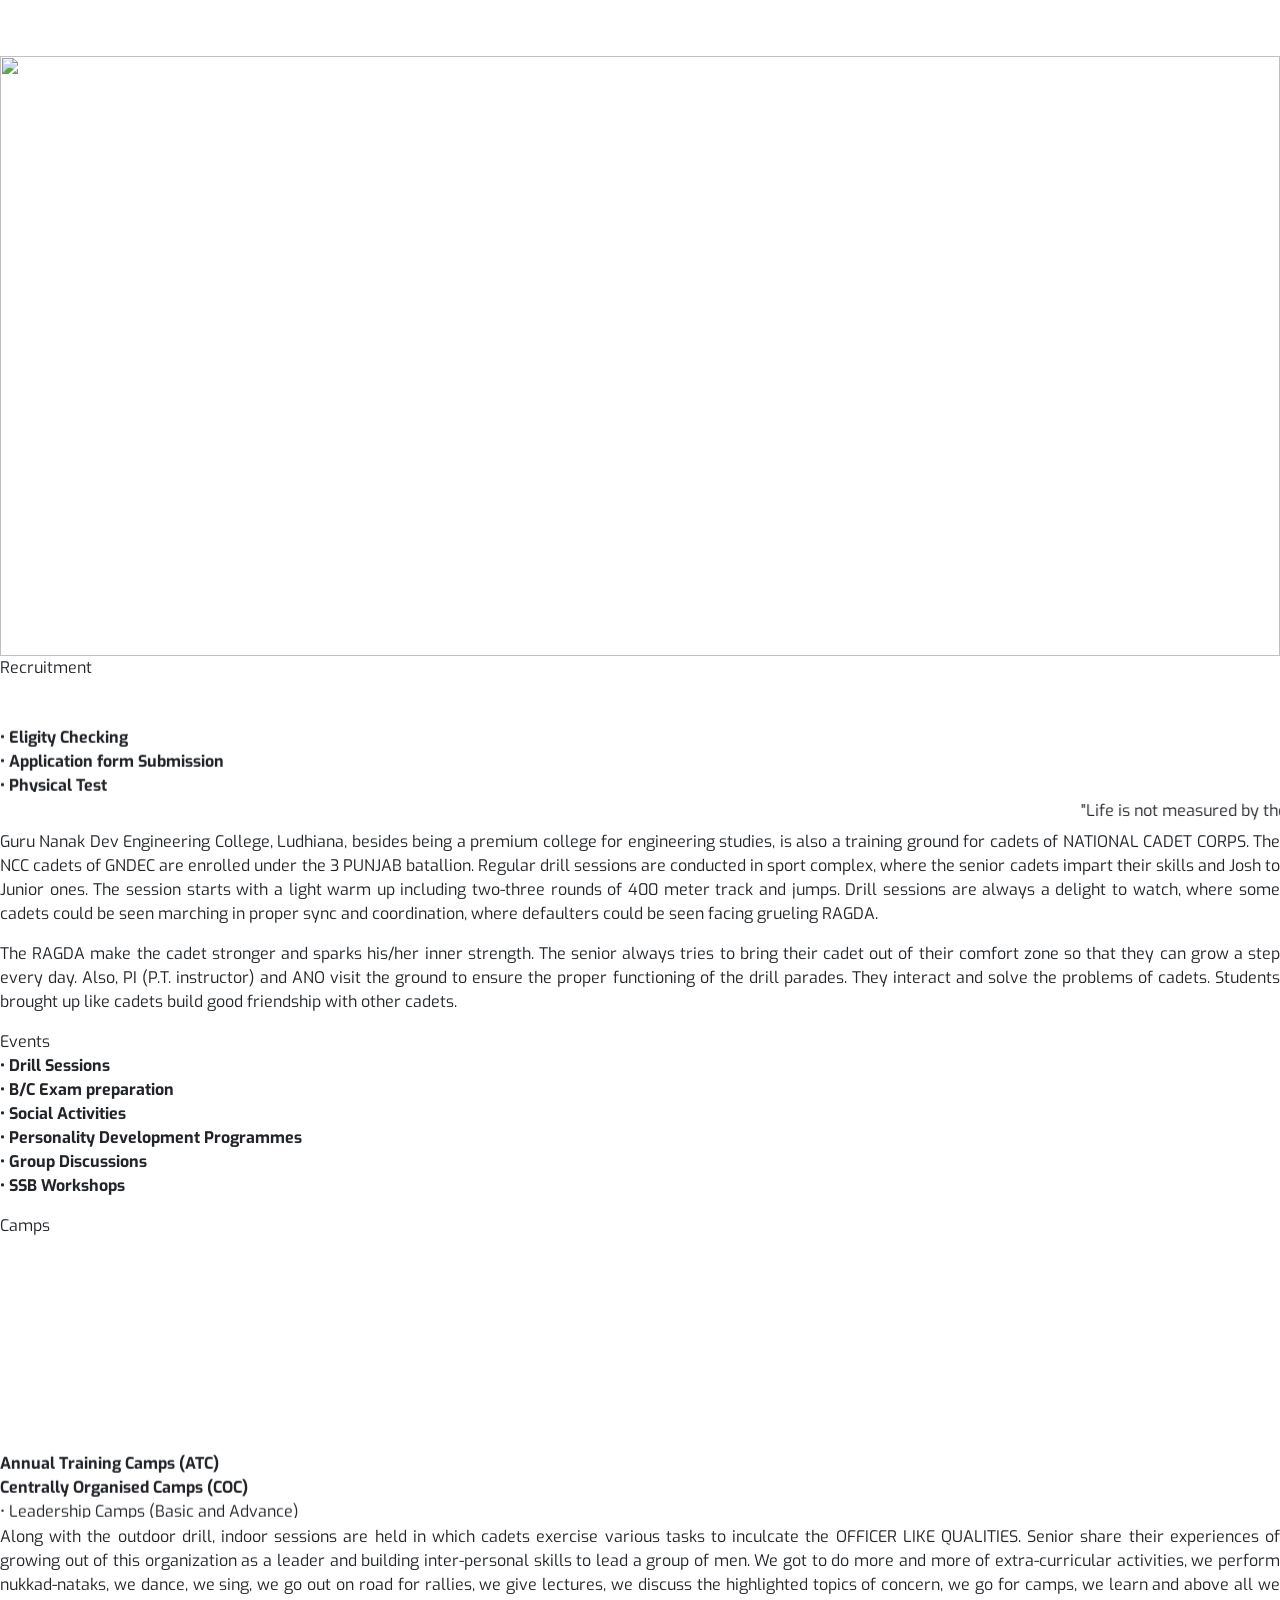
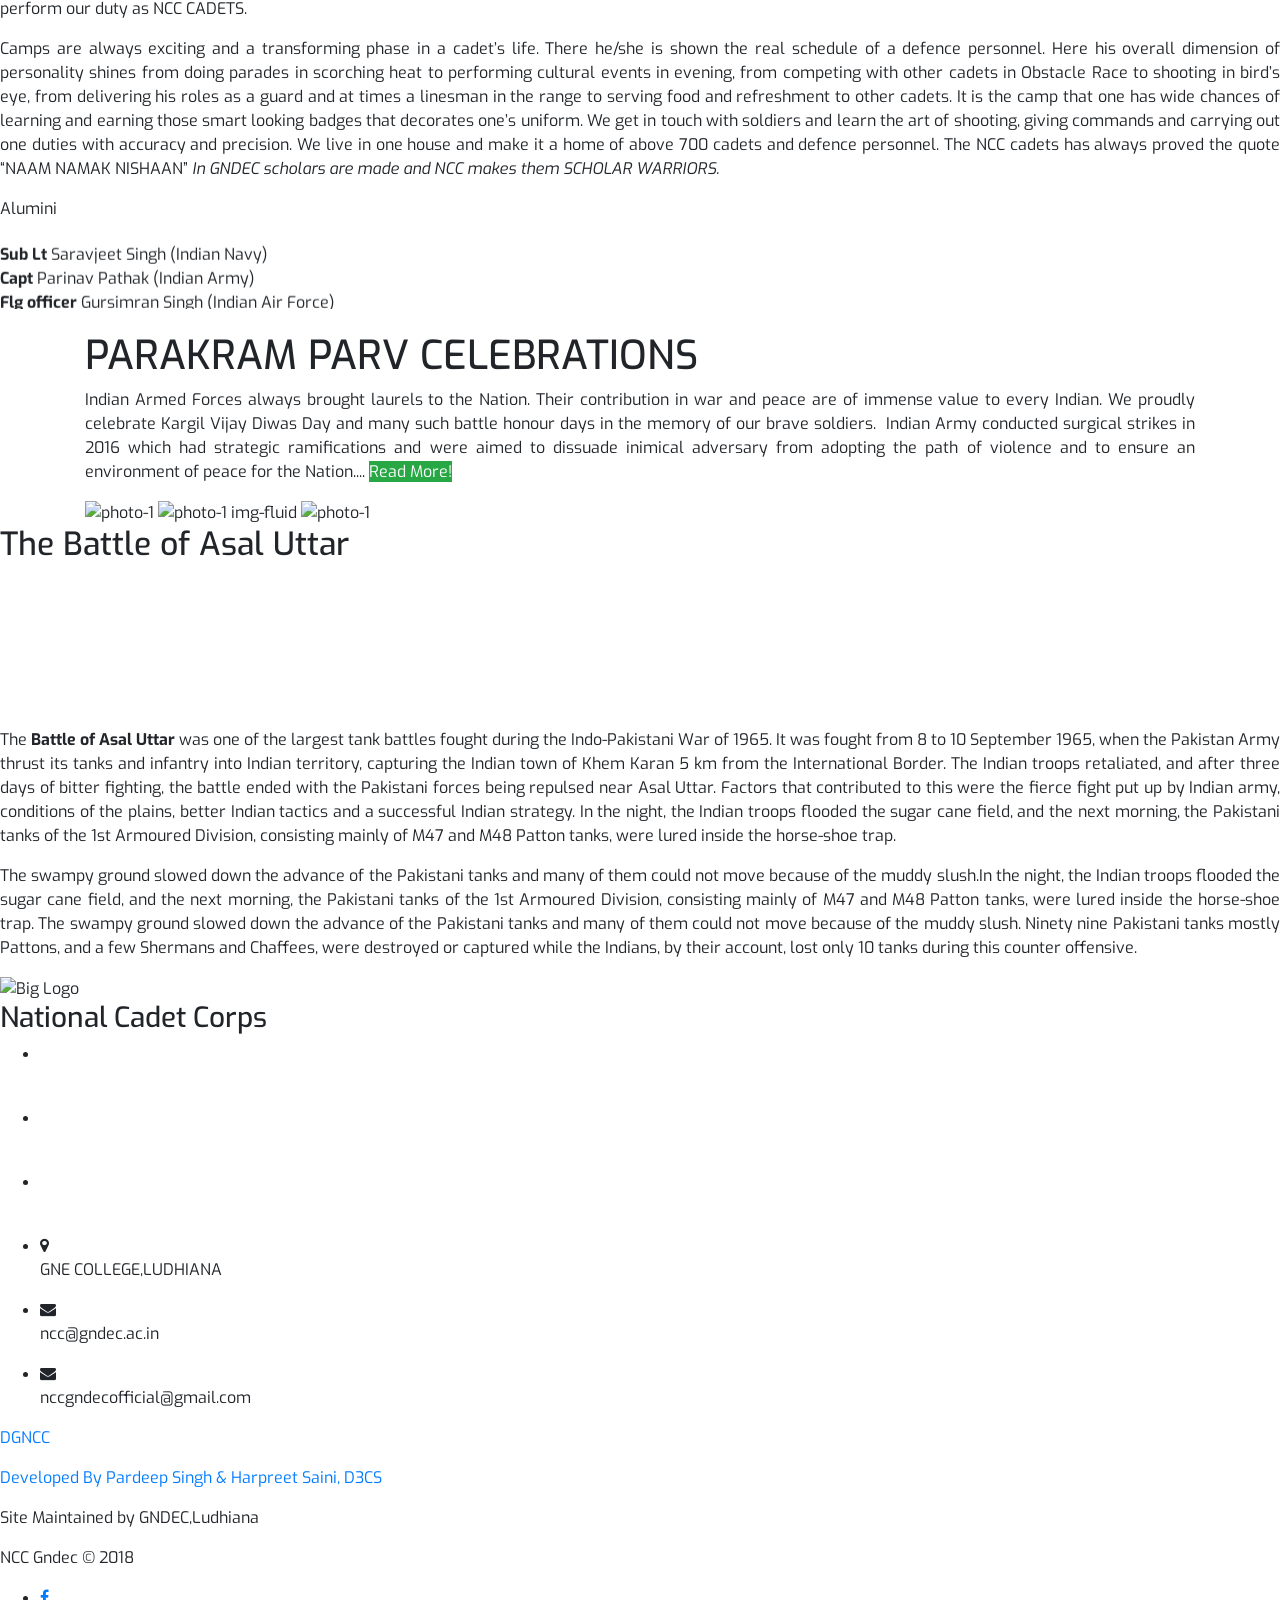
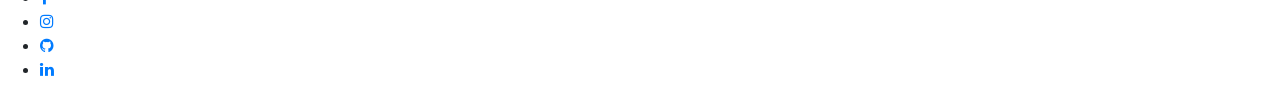
==== index.html @ 12f470e1 "Index file directory root" ====
<!DOCTYPE html>
<html lang="en">

<head>
    
   <link rel="shortcut icon" href="https://www.gndec.ac.in/sites/default/files/acquia_marina_favicon.png" type="image/x-icon" />
    <meta charset="UTF-8">
    <meta name="viewport" content="width=device-width,initial-scale=1.0">
    <meta http-equiv="X-UA-Compatible" content="ie=edge">
    <meta name="author" content="Harpreet Saini">
    <meta name="author" content="Pardeep Singh">

    <link rel="stylesheet" href="http://maxcdn.bootstrapcdn.com/font-awesome/4.2.0/css/font-awesome.min.css">
    <link rel="stylesheet" href="https://cdnjs.cloudflare.com/ajax/libs/font-awesome/4.7.0/css/font-awesome.min.css">


    <link href="https://fonts.googleapis.com/css?family=Lato:100,300,400,700,900" rel="stylesheet">

    <link rel="stylesheet" href="css/bootstrap.min.css">
    <link rel="stylesheet" href="https://stackpath.bootstrapcdn.com/bootstrap/4.1.2/css/bootstrap.min.css" integrity="sha384-Smlep5jCw/wG7hdkwQ/Z5nLIefveQRIY9nfy6xoR1uRYBtpZgI6339F5dgvm/e9B"
        crossorigin="anonymous">

    <link rel="stylesheet" href="css/style2.css">
    <link rel="stylesheet" href="css/icon-font.css">
    <link rel="stylesheet" href="C:/Users/dell/Desktop/GNDEC/NCC/ncc website/css/style.css">
    <link rel="shortcut icon" type="image/png" href="img/favicon.png">

    <link rel="stylesheet" href="https://cdnjs.cloudflare.com/ajax/libs/normalize/5.0.0/normalize.min.css">
    <style>
        .section__slider {
            height: 600px;
            width: 100%;
        }

        .carousel-inner {
            display: flex;
            justify-content: center;
        }

        .carousel-item {
            width: 1300px;
            height: 600px;
        }

        .carousel-item img {
            height: 100%;
            width: 100%;
        }
    </style>


    <title>HOME | NCC</title>

</head>

<body>

        <div class="header-fixed">
        
    </div>
    <div class="sticky-top">
<nav class="navbar navbar-dark sticky-top navbar-expand-md  mainNav ">
        <button class="navbar-toggler" type="button" data-toggle="collapse" data-target="#myNav">
            <span class="navbar-toggler-icon" style="color:white;"></span>
        </button>
        <a href="index.php" class="navbar-brand mainNav__logo ml-4" style="font-size:24x;"><img src="">NCC
        </a>
        <div class="collapse navbar-collapse" id="myNav">
            <ul class="navbar-nav ml-auto mr-2">
                <li class="nav-item">
                    <a href="index.html" class="nav-link text-white">HOME</a>
                </li>
                <li class="nav-item">
                    <a href="ssb.html" class="nav-link text-white">SSB</a>
                </li>
                <li class="nav-item">
                    <a href="nccGndec.html" class="nav-link text-white">MISCELLANEOUS</a>
                </li>
              <!--   <li class="nav-item">
                    <a href="php/index.php" class="nav-link text-white">LOG IN</a>
                </li> -->
                <li class="nav-item">
                    <a href="about.html" class="nav-link text-white">ABOUT US</a>
                </li>
                                
                <li class="nav-item">
                    <a href="contact.html" class="nav-link text-white">CONTACT US</a>
                </li>
            </ul>
        </div>
    </nav>
</div>
        <section class="section__slider">
            <div class="Container">
                <div id="car3" class="carousel slide" data-ride="carousel">
                    <ol class="carousel-indicators">
                        <li data-target="#car3" data-slide-to="0" class="active"></li>
                        <li data-target="#car3" data-slide-to="1"></li>
                        <li data-target="#car3" data-slide-to="2"></li>
                        <li data-target="#car3" data-slide-to="3"></li>
                        <li data-target="#car3" data-slide-to="4"></li>
                        <li data-target="#car3" data-slide-to="5"></li>
                        <li data-target="#car3" data-slide-to="6"></li>
                        <li data-target="#car3" data-slide-to="7"></li>
                        <li data-target="#car3" data-slide-to="8"></li>
                        <li data-target="#car3" data-slide-to="9"></li>
                        <li data-target="#car3" data-slide-to="10"></li>
                        <li data-target="#car3" data-slide-to="11"></li>
                        <li data-target="#car3" data-slide-to="12"></li>
                        <li data-target="#car3" data-slide-to="13"></li>
                    </ol>
                    <div class="carousel-inner">
                        <div class="carousel-item active">
                            <img src="images/carousel (5).jpeg">
                        </div>
                        <div class="carousel-item ">
                            <img src="images/carousel-2.jpeg">
                        </div>
                        <div class="carousel-item ">
                            <img src="images/carousel-3.jpeg">
                        </div>
                        <div class="carousel-item ">
                            <img src="images/carousel-1.jpeg">
                        </div>
                        <div class="carousel-item ">
                            <img src="images/carousel-5.jpeg">
                        </div>
                        <div class="carousel-item ">
                            <img src="images/carousel-6.jpeg">
                        </div>
                        <div class="carousel-item ">
                            <img src="images/carousel-7 (2).jpg">
                        </div>
                        <div class="carousel-item ">
                            <img src="images/carousel-8 (2).jpg">
                        </div>
                        <div class="carousel-item ">
                            <img src="images/carousel-9.jpg">
                        </div>
                        <!-- <div class="carousel-item ">
                            <img src="images/carousel-10.jpeg" class="img-fluid">
                        </div> -->
                        <div class="carousel-item ">
                            <img src="images/carousel-11.jpeg" class="img-fluid">
                        </div>
                        <div class="carousel-item ">
                            <img src="images/carousel-12.jpeg" class="img-fluid">
                        </div>
                        <div class="carousel-item ">
                            <img src="images/carousel-13.jpg" class="img-fluid">
                        </div>
                        <div class="carousel-item ">
                            <img src="images/carousel-14.jpeg" class="img-fluid">
                        </div>

                    </div>
                    <a href="#car3" class="carousel-control-prev" data-slide="prev">
                        <span class="carousel-control-prev-icon"></span>
                        <span class="sr-only">previous</span>
                    </a>
                    <a href="#car3" class="carousel-control-next" data-slide="next">
                        <span class="carousel-control-next-icon"></span>
                        <span class="sr-only">next</span>
                    </a>
                </div>
            </div>
        </section>
        <section class="section__description">
            <div class="row1">
                <div class="col-1-of-4">
                    <div style="overflow-y: auto;" class="sidetext__box">
                        <div class="heading__secondary">
                            Recruitment
                        </div>
                        <marquee  scrollamount="2" direction="up" loop="true" id="marquee">
                        <!--  -->
                        <p class="paragraph">
                        <strong>• Eligity Checking</strong><br>
                        <strong>• Application form Submission</strong><br>
                        <strong>• Physical Test</strong><br>
                        <strong>• Personal Interview</strong><br>
                        
                    </p>
                        </marquee>
                    </div>
                </div>
                <div class="col-2-of-4">
                    <div class="heading__description">
                        <marquee scrollamount="6" direction="left" loop="true">"Life is not measured by the number of
                            breathe we take,but by the moments that take our breaths away."</marquee>

                    </div>

                    <p align="justify">
                        Guru Nanak Dev Engineering College, Ludhiana, besides being a premium college for engineering
                        studies, is also a training ground for cadets of NATIONAL CADET CORPS. The NCC cadets of GNDEC
                        are enrolled under the 3 PUNJAB batallion. Regular drill sessions are conducted in
                        sport complex, where the senior cadets impart their skills and Josh to
                        Junior ones. The session starts with a light warm up including two-three rounds of 400 meter
                        track and jumps. Drill sessions are always a delight to watch, where some cadets could be seen
                        marching in proper sync and coordination, where defaulters could be seen facing grueling RAGDA.
                    </p>

                    <p align="justify">The RAGDA make the cadet stronger and sparks his/her inner strength. The senior always tries to
                        bring their cadet out of their comfort zone so that they can grow a step every day. Also, PI
                        (P.T. instructor) and ANO visit the ground to ensure the proper functioning of the drill
                        parades. They interact and solve the problems of cadets. Students brought up like cadets build
                        good friendship with other cadets.</p>


                </div>

                <div  class="col-1-of-4">
                    <div style="overflow-y: auto;" class="sidetext__box">
                        <div class="heading__secondary">
                            Events
                        </div>
                        <div id="marquee">
                            <!--  -->
                            <p class="paragraph">
                                <strong>• Drill Sessions</strong><br>
                                <strong>• B/C Exam preparation</strong><br>
                                <strong>• Social Activities</strong><br>
                                <strong>• Personality Development Programmes</strong><br>
                                <strong>• Group Discussions</strong><br>
                                <strong>• SSB Workshops</strong><br>
                        
                    </p>
                        </div>
                    </div>

                </div>
            </div>
            <div class="row1">
                <div class="col-1-of-4 u-margin-top-large">
                    <div style="overflow-y: auto;" class="sidetext__box">
                        <div class="heading__secondary">
                            Camps
                        </div>
                        <div id="marquee">
                        <!--  -->
                       <marquee scrollamount="2" loop = "true" direction = "up" id = "marquee">
                         <p  class="paragraph">
                        <strong>Annual Training Camps (ATC)</strong><br>
                        <strong>Centrally Organised Camps (COC)</strong><br>
                        • Leadership Camps (Basic and Advance) <br>
                        • Thal Sainik Camp (TSC)<br>
                        • Vayu Sainik Camp (VSC)<br>
                        • Nau Sainik Camps (NSC)<br>
                        • Rock Climbing Camp<br>
                        • National Integration Camps (NIC)<br>
                        • RDC and PM‘s Rally<br>
                        <strong>Youth Exchange Programme (YEP)</strong><br>
                        <strong>NCC Social Service Activities</strong><br>
                    </p>
                       </marquee>
                        </div>
                    </div>
                </div>
                <div class="col-2-of-4 u-margin-top-large">

                    <p align="justify">
                        Along with the outdoor drill, indoor sessions are held in which cadets exercise various tasks
                        to inculcate the OFFICER LIKE QUALITIES. Senior share their experiences of growing out of this
                        organization as a leader and building inter-personal skills to lead a group of men. We got to
                        do more and more of extra-curricular activities, we perform nukkad-nataks, we dance, we sing, we
                        go out on road for rallies, we give lectures, we discuss the highlighted topics of concern, we
                        go for camps, we learn and above all we perform our duty as NCC CADETS. </p>

                    <p align="justify">Camps are always exciting and a transforming phase in a cadet’s life. There he/she is shown the
                        real schedule of a defence personnel. Here his overall dimension of personality shines from
                        doing parades in scorching heat to performing cultural events in evening, from competing with
                        other cadets in Obstacle Race to shooting in bird’s eye, from delivering his roles as a guard
                        and at times a linesman in the range to serving food and refreshment to other cadets. It is the
                        camp that one has wide chances of learning and earning those smart looking badges that
                        decorates one’s uniform. We get in touch with soldiers and learn the art of shooting, giving
                        commands and carrying out one duties with accuracy and precision. We live in one house and make
                        it a home of above 700 cadets and defence personnel.
                        The NCC cadets has always
                        proved the quote “NAAM NAMAK NISHAAN”
                        <span><i>In GNDEC scholars are made and NCC makes them SCHOLAR WARRIORS.</i></span>
                    </p>


                </div>

                <div class="col-1-of-4 u-margin-top-large">
                    <div style="overflow-y: auto;" class="sidetext__box">
                        <div class="heading__secondary">
                            Alumini
                        </div>
                        <p class="text-center">
                            <marquee scrollamount="2" direction="up" loop="true" id="marquee">
                              <!--  -->
                             <p class="paragraph">
                        <strong>Sub Lt </strong>Saravjeet Singh (Indian Navy)<br>
                        <strong>Capt </strong>Parinav Pathak (Indian Army)<br>
                        <strong>Flg officer </strong>Gursimran Singh (Indian Air Force)<br>
                       
                        
                    </p>
                            </marquee>
                        </p>
                    </div>

                </div>
            </div>

        </section>

        <section class="section__backimg">
            <div id="cadet">
                <div class="container">
                    <div class="row1">
                        <div class="col-1-of-2 u-margin-top-down">
                            <h1 class="heading__primary" id="color-white">
                                PARAKRAM PARV CELEBRATIONS
                            </h1>
                            <p align="justify" class="paragraph" id="color-white">
                                Indian Armed Forces always brought laurels to the Nation. Their contribution in
                                war and peace are of immense value to every Indian. We proudly celebrate Kargil Vijay
                                Diwas Day and many such
                                battle honour days in the memory of our brave soldiers.
                                 Indian Army conducted surgical strikes in 2016 which had strategic ramifications and
                                were aimed to dissuade inimical adversary from adopting the path of violence and to
                                ensure an environment of peace for the Nation....
                                <span class=" btn-success btnHS" data-toggle="collapse" href="#moreInfo-3">Read
                                    More!</span>
                                <div class="collapse" id="moreInfo-3">
                                    <h2 id="color-white">What happened on September 29, 2016?</h2>
                                    <p align="justify" class="paragraph" id="color-white"> Visuals from surgical strike footage of
                                        29/9/2016 from Pakistan Occupied Kashmir (PoK).
                                        On September 29, 2016, the Indian Army carried out surgical strikes on seven
                                        terrorist launch pads across the Line of Control (LoC) as a response to an
                                        attack on its base in Uri earlier that month.
                                        To showcase the courage, valour and sacrifice of Armed Forces, ‘Parakram Parv’
                                        is being observed from 28-30 September 2018. The main event is planned in India
                                        Gate Lawns, Rajpath, New Delhi. Similarly, 53 locations in   51 cities across
                                        the Nation shall be showcasing the events highlighting valour of Indian Armed
                                        Forces in general and Special Forces in particular.
                                    </p>
                                </div>
                            </p>
                        </div>

                        <div class="col-1-of-2 u-margin-top-down ">
                            <div class="composition u-margin-top-small">
                                <img src="images/parakram1.jpeg" alt="photo-1" class="composition__photo composition__photo--p1 img-fluid">
                                <img src="images/parakram2.jpeg" alt="photo-1 img-fluid" class="composition__photo composition__photo--p2">
                                <img src="images/parakram3.jpeg" alt="photo-1" class="composition__photo composition__photo--p3 img-fluid">
                            </div>
                        </div>
                    </div>
                </div>
            </div>
        </section>
        <section class="section__video">
            <div class="u-center-text u-margin-bottom-medium">
                <h2 class="video__heading" id="black">
                    The Battle of Asal Uttar
                </h2>
            </div>
            <div class="bg-video">
                <video class="bg-video__content" autoplay muted loop>
                    <source src="videos/prade.mp4">
                    Your browser is not supported!
                </video>
            </div>

            <div class="row1">
                <div class="nccPrade">
                    <div class="nccPrade__text">
                        <p align="justify" class="paragraph" id="black">The <strong>Battle of Asal Uttar</strong> was one of the
                            largest tank battles fought during
                            the Indo-Pakistani War of 1965. It was fought from 8 to 10 September 1965, when the
                            Pakistan Army thrust its tanks and infantry into Indian territory, capturing the Indian
                            town of Khem Karan 5 km from the International Border. The Indian troops retaliated, and
                            after three days of bitter fighting, the battle ended with the Pakistani forces being
                            repulsed near Asal Uttar. Factors that contributed to this were the fierce fight put up by
                            Indian army, conditions of the plains, better Indian tactics and a successful Indian
                            strategy. In the night, the Indian troops flooded the sugar cane field, and the next
                            morning, the Pakistani tanks of the 1st Armoured Division, consisting mainly of M47 and M48
                            Patton tanks, were lured inside the horse-shoe trap.
                        </p>
                    </div>
                </div>
            </div>

            <div class="row1">
                <div class="nccPrade">
                    <div class="nccPrade__text">
                        <p align="justify" class="paragraph" id="black"> The swampy ground slowed down the
                            advance of the Pakistani tanks and many of them could not move because of the muddy
                            slush.In the night, the Indian troops flooded the sugar cane field, and the next morning,
                            the Pakistani tanks of the 1st Armoured Division, consisting mainly of M47 and M48 Patton
                            tanks, were lured inside the horse-shoe trap. The swampy ground slowed down the advance of
                            the Pakistani tanks and many of them could not move because of the muddy slush. Ninety nine
                            Pakistani tanks mostly Pattons, and a few Shermans and Chaffees, were destroyed or captured
                            while the Indians, by their account, lost only 10 tanks during this counter offensive. </p>
                    </div>
                </div>
            </div>

        </section>
        <footer class="footer">
            <div class="footer__upper">
                <div class="footer__logo-box u-margin-bottom-big">
                    <img src="images/ncclogo.png" alt="Big Logo" class="footer__logo u-margin-bottom-small">
                    <h3 class="footer__heading u-margin-bottom-small">National Cadet Corps</h3>
                </div>
            </div>
        </footer>
        <footer>
            <div class="footer__lower u-margin-top-large">
                <div class="row1">
                    <div class="col-1-of-3">
                        <div class="footer__navigation">
                            <ul class="u-margin-bottom-big">
                                <li class="footer__item"><a href="http://www.careerairforce.nic.in/" target="_blank" class="text-white"><i
                                            class="fa fa-fighter-jet footer__icons footer__icons--mid"></i>
                                        <p class="footer__para">
                                            Air Force</p>
                                    </a>
                                </li>
                                <li class="footer__item"><a href="http://joinindianarmy.nic.in/Alpha/" target="_blank"
                                        class="text-white"><i class="fa fa-fighter-jet footer__icons footer__icons--mid"></i>
                                        <p class="footer__para">
                                            Indian Army</p>
                                    </a>
                                </li>
                                <li class="footer__item"><a href="https://www.joinindiannavy.gov.in" target="_blank"
                                        class="text-white"><i class="fa fa-ship footer__icons footer__icons--mid"></i>
                                        <p class="footer__para">Indian Navy</p>
                                    </a>
                                </li>
                            </ul>
                        </div>
                    </div>
                    <div class="col-1-of-3">
                        <div class="footer__address">
                            <ul>
                                <li class="footer__item"><i class="fa fa-map-marker footer__icons footer__icons--mid"></i>
                                    <p class="footer__para">
                                        GNE COLLEGE,LUDHIANA</p>
                                </li>
                                <li class="footer__item"><i class="fa fa-envelope footer__icons footer__icons--mid"></i>
                                    <p align="justify" class="footer__para">ncc@gndec.ac.in</p>
                                </li>
                            <li class="footer__item"><i class="fa fa-envelope footer__icons footer__icons--mid"></i>
                                <p align="justify" class="footer__para">nccgndecofficial@gmail.com</p>
                            </li>
                            </ul>
                        </div>
                    </div>

                    <div class="col-1-of-3">
                        <div class="footer__copyright">
                            <p class="u-margin-bottom-very-small"><a href="https://indiancc.nic.in/" id="developer_id">DGNCC
                                </a>
                            </p>
                            <p class="footer__para"><a href="developer.html" id="developer_id">Developed By
                                    Pardeep Singh & Harpreet Saini, D3CS</a>
                            </p>
                            <p class="footer__para">Site Maintained by GNDEC,Ludhiana
                            </p>
                        </div>
                        <div class="footer__copyright-highlight">
                            <p> <span>NCC Gndec &copy; 2018</span></p>
                        </div>
                        <div>
                            <ul>
                                <li class="footer__item"><a href="https://www.facebook.com/groups/nccgndec/" target="_blank"><i
                                            class="fa fa-facebook footer__icons footer__icons--mid"></i></a></li>
                                <li class="footer__item"><a href="https://www.instagram.com/ncc.gndec/" target="_blank"><i
                                            class="fa fa-instagram footer__icons footer__icons--mid"></i></a></li>
                                <li class="footer__item"><a href="" target="_blank"><i class="fa fa-github footer__icons footer__icons--mid"></i></a></li>
                                <li class="footer__item"><a href="" target="_blank"><i class="fa fa-linkedin footer__icons footer__icons--mid"></i></a></li>
                            </ul>
                        </div>
                    </div>
                </div>
            </div>
        </footer>

        <script src="https://code.jquery.com/jquery-3.2.1.slim.min.js" integrity="sha384-KJ3o2DKtIkvYIK3UENzmM7KCkRr/rE9/Qpg6aAZGJwFDMVNA/GpGFF93hXpG5KkN"
            crossorigin="anonymous"></script>
        <script src="https://cdnjs.cloudflare.com/ajax/libs/popper.js/1.11.0/umd/popper.min.js" integrity="sha384-b/U6ypiBEHpOf/4+1nzFpr53nxSS+GLCkfwBdFNTxtclqqenISfwAzpKaMNFNmj4"
            crossorigin="anonymous"></script>
        <script src="https://maxcdn.bootstrapcdn.com/bootstrap/4.0.0-beta/js/bootstrap.min.js" integrity="sha384-h0AbiXch4ZDo7tp9hKZ4TsHbi047NrKGLO3SEJAg45jXxnGIfYzk4Si90RDIqNm1"
            crossorigin="anonymous"></script>
    
</body>

</html>
---- css/style2.css ----
@import url("https://fonts.googleapis.com/css?family=Exo:300");
*, *::before, *::after {
  box-sizing: border-box;
}

body {
  font-family: "Exo", sans-serif;
  font-size: 16px;
}

.wrap-loader {
  display: flex;
  flex-direction: column;
  justify-content: center;
  align-items: center;
  height: 100vh;
  background: #000;
}

.loader {
  position: relative;
  width: 20rem;
  height: 20rem;
}
.loader::before {
  z-index: 1;
  content: '';
  position: absolute;
  top: 50%;
  left: 50%;
  -webkit-transform: translate(-50%, -50%);
          transform: translate(-50%, -50%);
  width: 8.6956521739rem;
  height: 8.6956521739rem;
  background: #000;
  border-radius: 50%;
}
.loader .box {
  position: absolute;
  width: 10rem;
  height: 10rem;
  overflow: hidden;
}
.loader .box::before {
  content: '';
  position: absolute;
  width: 100%;
  height: 100%;
  border-radius: 50%;
  opacity: 0.1;
}
.loader .box:nth-child(1) {
  top: 0;
  left: 0;
}
.loader .box:nth-child(1)::before {
  top: 50%;
  left: 50%;
  background: #4185F3;
  -webkit-animation: lightMe1 4s ease-out infinite normal;
          animation: lightMe1 4s ease-out infinite normal;
}
.loader .box:nth-child(2) {
  top: 0;
  right: 0;
}
.loader .box:nth-child(2)::before {
  top: 50%;
  right: 50%;
  background: #33A753;
  -webkit-animation: lightMe2 4s ease-out infinite normal;
          animation: lightMe2 4s ease-out infinite normal;
}
.loader .box:nth-child(3) {
  bottom: 0;
  right: 0;
}
.loader .box:nth-child(3)::before {
  bottom: 50%;
  right: 50%;
  background: #FABB04;
  -webkit-animation: lightMe3 4s ease-out infinite normal;
          animation: lightMe3 4s ease-out infinite normal;
}
.loader .box:nth-child(4) {
  bottom: 0;
  left: 0;
}
.loader .box:nth-child(4)::before {
  bottom: 50%;
  left: 50%;
  background: #E94234;
  -webkit-animation: lightMe4 4s linear infinite normal;
          animation: lightMe4 4s linear infinite normal;
}
.loader .wrap-text {
  z-index: 2;
  position: absolute;
  top: 50%;
  left: 50%;
  -webkit-transform: translate(-50%, -50%);
          transform: translate(-50%, -50%);
  width: 40px;
  height: 40px;
  overflow: hidden;
}
.loader .text {
  position: relative;
  width: 40px;
  height: 40px;
  line-height: 40px;
  -webkit-animation: slider 8s ease-in infinite;
          animation: slider 8s ease-in infinite;
}
.loader .text span {
  display: block;
  width: 40px;
  height: 40px;
  line-height: 40px;
  text-align: center;
  font-size: 2em;
  color: #fff;
}

.loader-text {
  color: #fff;
  -webkit-transform: translateY(-2rem);
          transform: translateY(-2rem);
  letter-spacing: 6px;
  opacity: .2;
  -webkit-animation: blink 1s ease-out infinite alternate;
          animation: blink 1s ease-out infinite alternate;
}

@-webkit-keyframes lightMe1 {
  0% {
    opacity: 0.1;
  }
  25% {
    opacity: 1;
  }
  100% {
    opacity: 1;
  }
}

@keyframes lightMe1 {
  0% {
    opacity: 0.1;
  }
  25% {
    opacity: 1;
  }
  100% {
    opacity: 1;
  }
}
@-webkit-keyframes lightMe2 {
  0% {
    opacity: 0.1;
  }
  25% {
    opacity: 0.1;
  }
  50% {
    opacity: 1;
  }
  100% {
    opacity: 1;
  }
}
@keyframes lightMe2 {
  0% {
    opacity: 0.1;
  }
  25% {
    opacity: 0.1;
  }
  50% {
    opacity: 1;
  }
  100% {
    opacity: 1;
  }
}
@-webkit-keyframes lightMe3 {
  0% {
    opacity: 0.1;
  }
  50% {
    opacity: 0.1;
  }
  75% {
    opacity: 1;
  }
  100% {
    opacity: 1;
  }
}
@keyframes lightMe3 {
  0% {
    opacity: 0.1;
  }
  50% {
    opacity: 0.1;
  }
  75% {
    opacity: 1;
  }
  100% {
    opacity: 1;
  }
}
@-webkit-keyframes lightMe4 {
  0% {
    opacity: 0.1;
  }
  75% {
    opacity: 0.1;
  }
  100% {
    opacity: 1;
  }
}
@keyframes lightMe4 {
  0% {
    opacity: 0.1;
  }
  75% {
    opacity: 0.1;
  }
  100% {
    opacity: 1;
  }
}
@-webkit-keyframes slider {
  0% {
    -webkit-transform: translateY(0);
            transform: translateY(0);
  }
  10.5% {
    -webkit-transform: translateY(0);
            transform: translateY(0);
  }
  12.5% {
    -webkit-transform: translateY(-40px);
            transform: translateY(-40px);
  }
  23% {
    -webkit-transform: translateY(-40px);
            transform: translateY(-40px);
  }
  25% {
    -webkit-transform: translateY(-80px);
            transform: translateY(-80px);
  }
  35% {
    -webkit-transform: translateY(-80px);
            transform: translateY(-80px);
  }
  37.5% {
    -webkit-transform: translateY(-120px);
            transform: translateY(-120px);
  }
  47.5% {
    -webkit-transform: translateY(-120px);
            transform: translateY(-120px);
  }
  50% {
    -webkit-transform: translateY(-160px);
            transform: translateY(-160px);
  }
  60% {
    -webkit-transform: translateY(-160px);
            transform: translateY(-160px);
  }
  62.5% {
    -webkit-transform: translateY(-200px);
            transform: translateY(-200px);
  }
  72.5% {
    -webkit-transform: translateY(-200px);
            transform: translateY(-200px);
  }
  75% {
    -webkit-transform: translateY(-240px);
            transform: translateY(-240px);
  }
  85% {
    -webkit-transform: translateY(-240px);
            transform: translateY(-240px);
  }
  87.5% {
    -webkit-transform: translateY(-280px);
            transform: translateY(-280px);
  }
  100% {
    -webkit-transform: translateY(-280px);
            transform: translateY(-280px);
  }
}
@keyframes slider {
  0% {
    -webkit-transform: translateY(0);
            transform: translateY(0);
  }
  10.5% {
    -webkit-transform: translateY(0);
            transform: translateY(0);
  }
  12.5% {
    -webkit-transform: translateY(-40px);
            transform: translateY(-40px);
  }
  23% {
    -webkit-transform: translateY(-40px);
            transform: translateY(-40px);
  }
  25% {
    -webkit-transform: translateY(-80px);
            transform: translateY(-80px);
  }
  35% {
    -webkit-transform: translateY(-80px);
            transform: translateY(-80px);
  }
  37.5% {
    -webkit-transform: translateY(-120px);
            transform: translateY(-120px);
  }
  47.5% {
    -webkit-transform: translateY(-120px);
            transform: translateY(-120px);
  }
  50% {
    -webkit-transform: translateY(-160px);
            transform: translateY(-160px);
  }
  60% {
    -webkit-transform: translateY(-160px);
            transform: translateY(-160px);
  }
  62.5% {
    -webkit-transform: translateY(-200px);
            transform: translateY(-200px);
  }
  72.5% {
    -webkit-transform: translateY(-200px);
            transform: translateY(-200px);
  }
  75% {
    -webkit-transform: translateY(-240px);
            transform: translateY(-240px);
  }
  85% {
    -webkit-transform: translateY(-240px);
            transform: translateY(-240px);
  }
  87.5% {
    -webkit-transform: translateY(-280px);
            transform: translateY(-280px);
  }
  100% {
    -webkit-transform: translateY(-280px);
            transform: translateY(-280px);
  }
}
@-webkit-keyframes blink {
  from {
    opacity: .2;
  }
  to {
    opacity: .75;
  }
}
@keyframes blink {
  from {
    opacity: .2;
  }
  to {
    opacity: .75;
  }
}
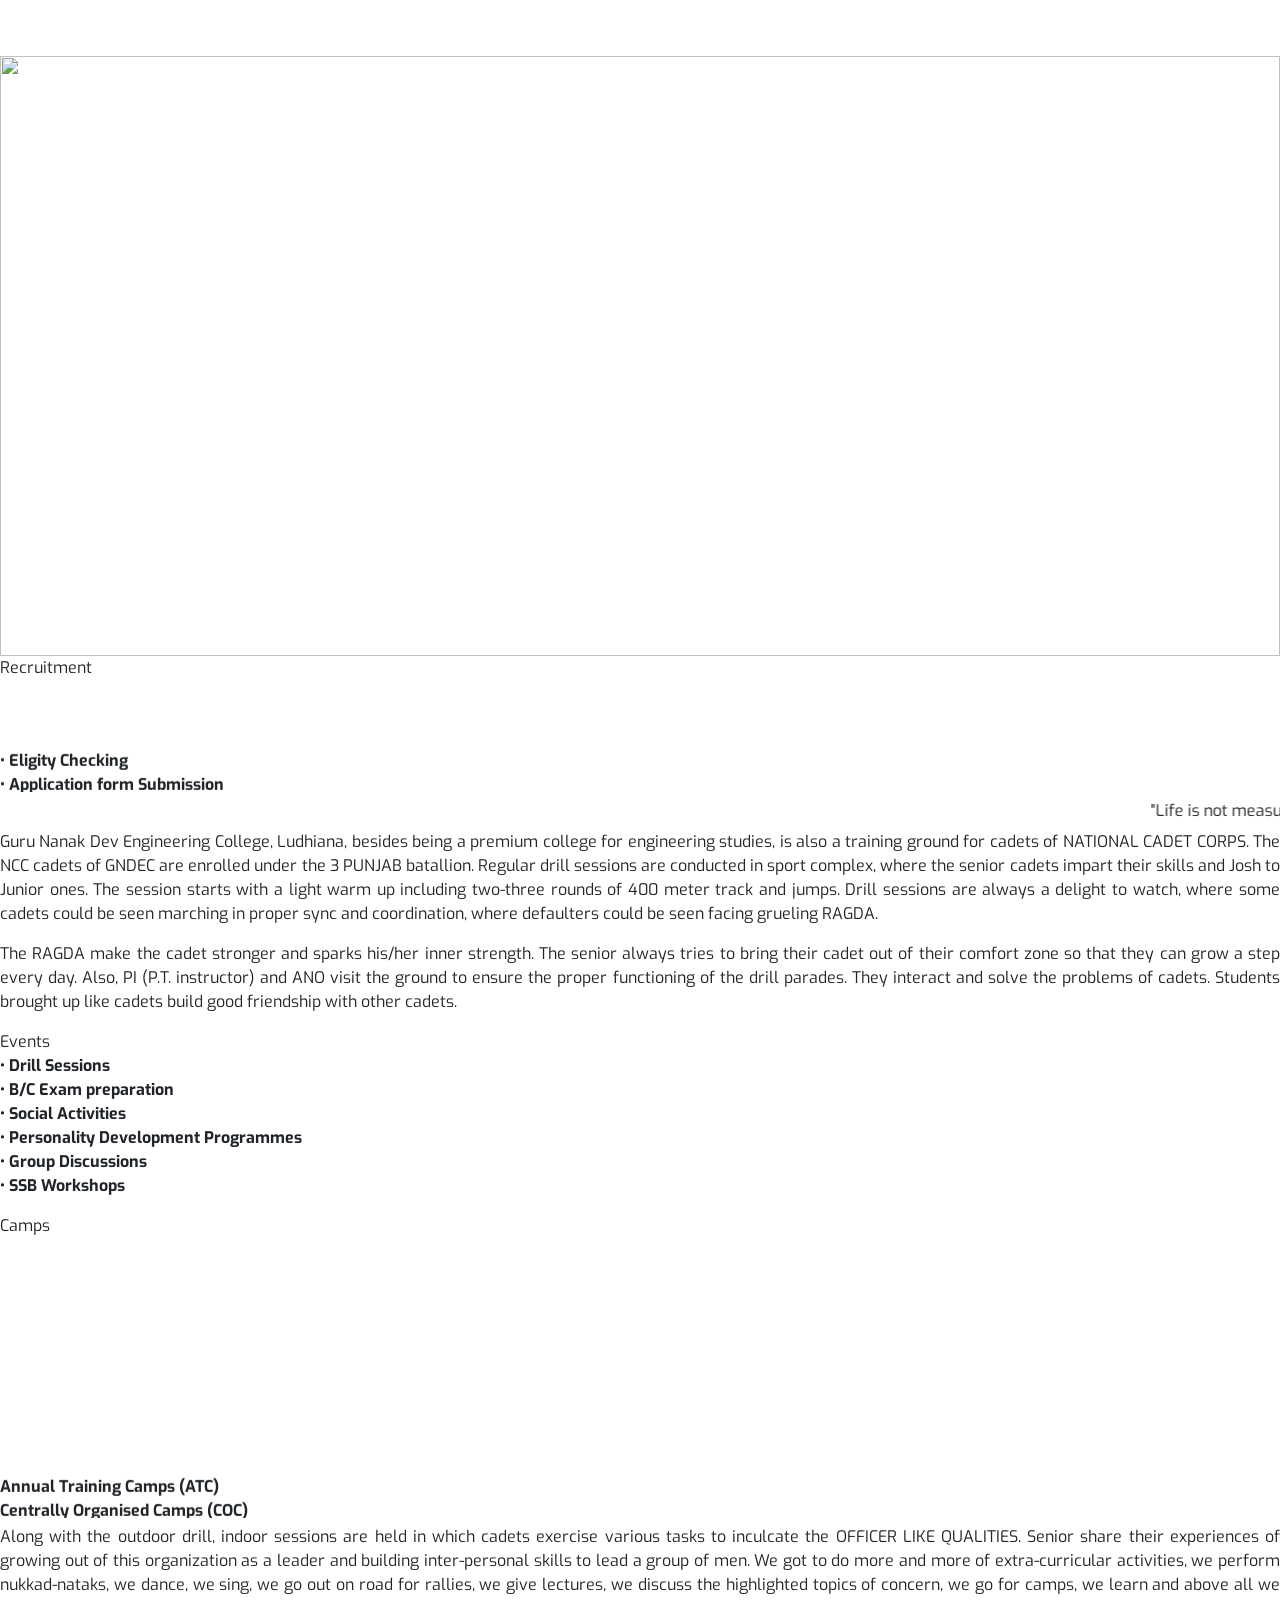
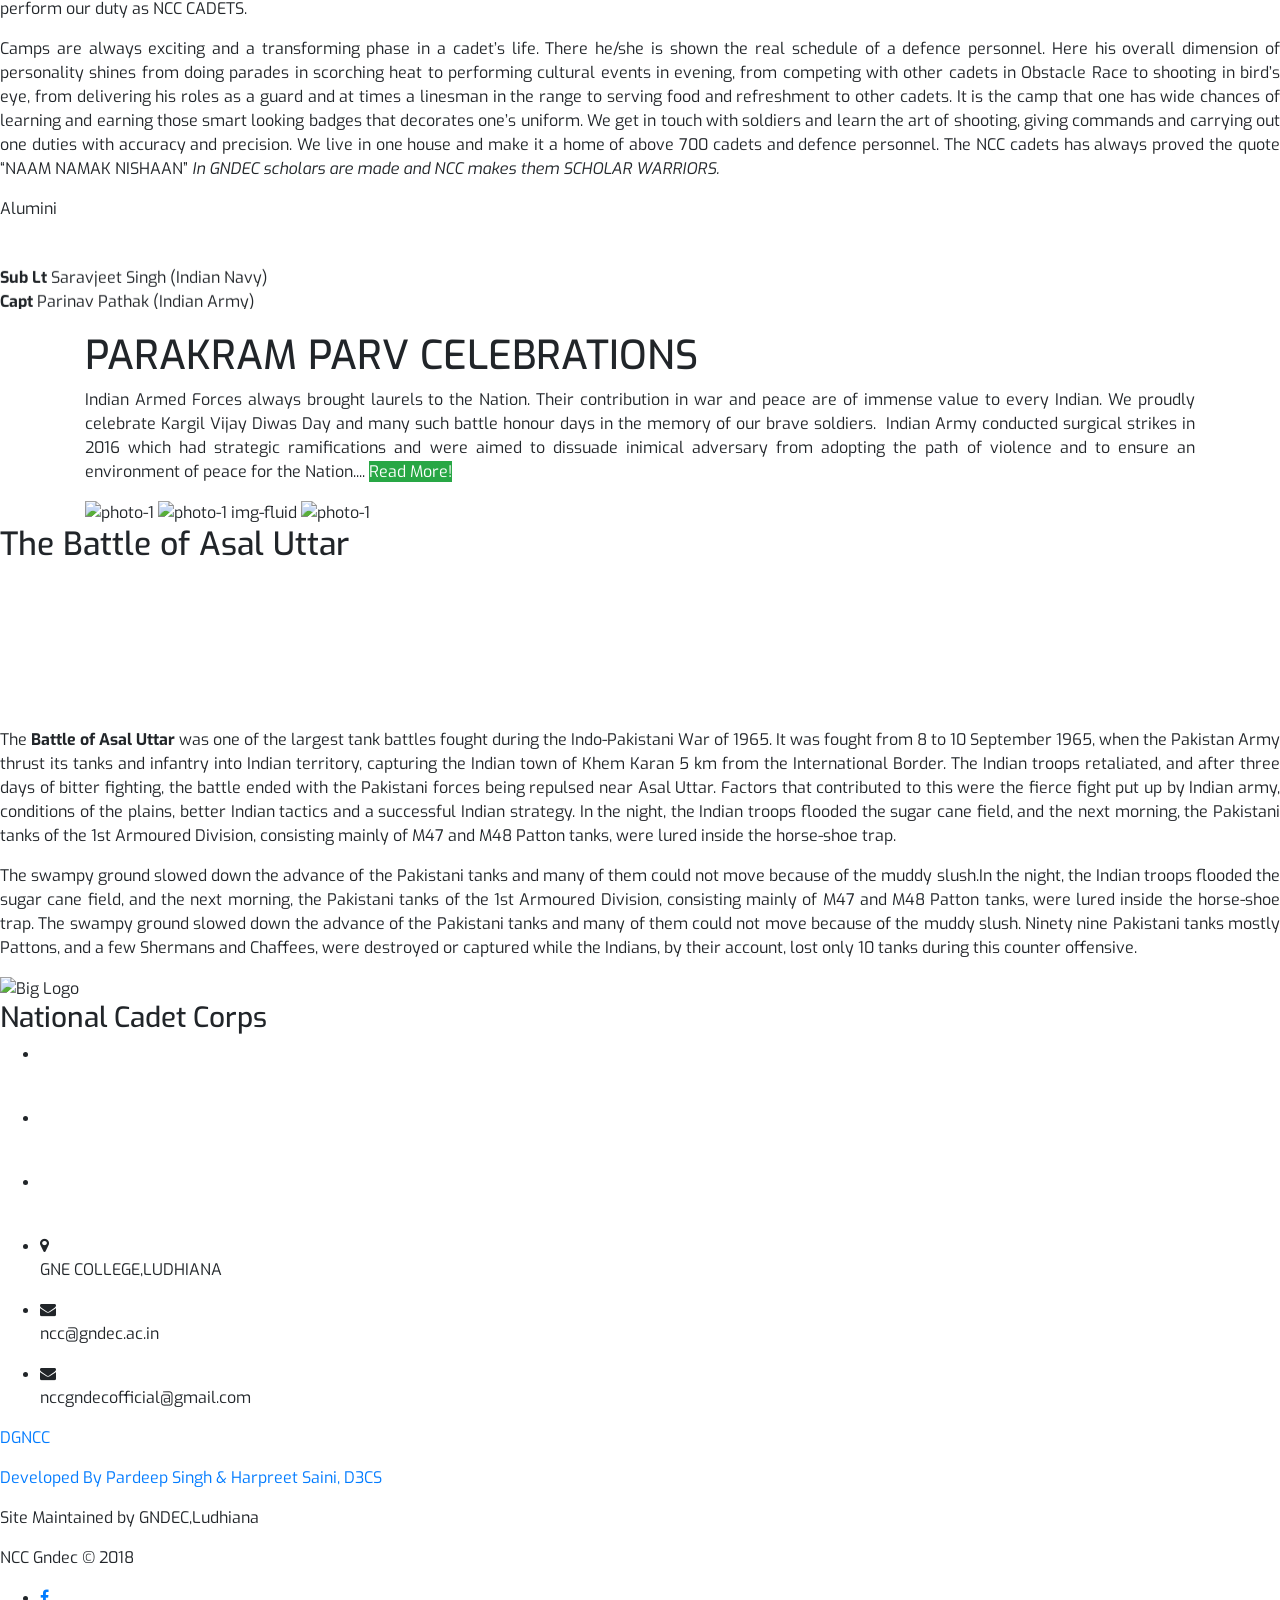
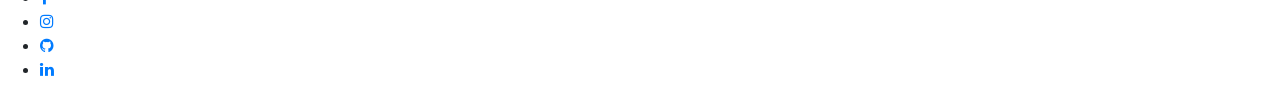
==== commit c167b99e: "css path changes image 1-3 path changes" ====
--- a/index.html
+++ b/index.html
@@ -20,7 +20,7 @@
     <link rel="stylesheet" href="https://stackpath.bootstrapcdn.com/bootstrap/4.1.2/css/bootstrap.min.css" integrity="sha384-Smlep5jCw/wG7hdkwQ/Z5nLIefveQRIY9nfy6xoR1uRYBtpZgI6339F5dgvm/e9B"
         crossorigin="anonymous">
 
-    <link rel="stylesheet" href="css/style2.css">
+    <link rel="stylesheet" href="./css/style2.css">
     <link rel="stylesheet" href="css/icon-font.css">
     <link rel="stylesheet" href="C:/Users/dell/Desktop/GNDEC/NCC/ncc website/css/style.css">
     <link rel="shortcut icon" type="image/png" href="img/favicon.png">
@@ -111,16 +111,16 @@
                     </ol>
                     <div class="carousel-inner">
                         <div class="carousel-item active">
-                            <img src="images/carousel (5).jpeg">
-                        </div>
-                        <div class="carousel-item ">
-                            <img src="images/carousel-2.jpeg">
-                        </div>
-                        <div class="carousel-item ">
-                            <img src="images/carousel-3.jpeg">
-                        </div>
-                        <div class="carousel-item ">
-                            <img src="images/carousel-1.jpeg">
+                            <img src="./images/carousel (5).jpeg">
+                        </div>
+                        <div class="carousel-item ">
+                            <img src="./images/carousel-2.jpeg">
+                        </div>
+                        <div class="carousel-item ">
+                            <img src="./images/carousel-3.jpeg">
+                        </div>
+                        <div class="carousel-item ">
+                            <img src="./images/carousel-1.jpeg">
                         </div>
                         <div class="carousel-item ">
                             <img src="images/carousel-5.jpeg">
